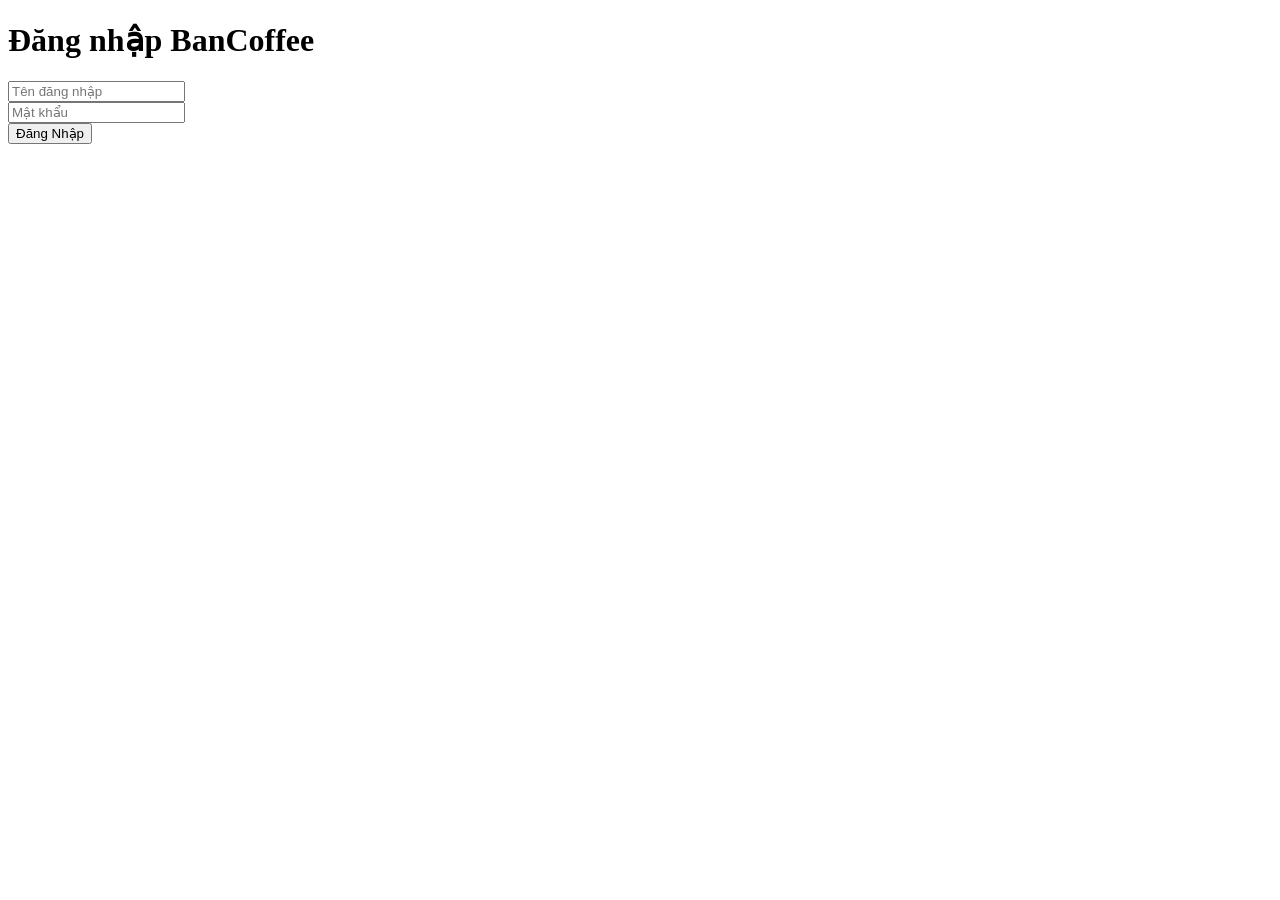
==== BanCoffee/API/wwwroot/index.html @ 877ea2a4 "Add files via upload" ====
<!DOCTYPE html>
<html lang="en">
<head>
    <meta charset="UTF-8">
    <meta name="viewport" content="width=device-width, initial-scale=1.0">
    <title>BanCoffee - Đăng nhập Quản trị</title>
    <!-- Bootstrap CSS -->
    <link href="/assets/css/bootstrap.min.css" rel="stylesheet">
    <link href="/assets/css/style.css" rel="stylesheet">
</head>
<body class="bg-primary">
    <div class="container">
        <div class="row justify-content-center mt-5">
            <div class="col-xl-5 col-lg-6 col-md-8">
                <div class="card o-hidden border-0 shadow-lg my-5">
                    <div class="card-body p-0">
                        <div class="p-5">
                            <div class="text-center">
                                <h1 class="h4 text-gray-900 mb-4">Đăng nhập BanCoffee</h1>
                            </div>
                            <form id="loginForm">
                                <div class="mb-3">
                                    <input type="text" class="form-control form-control-user" id="txtUsername" placeholder="Tên đăng nhập" required>
                                </div>
                                <div class="mb-3">
                                    <input type="password" class="form-control form-control-user" id="txtPassword" placeholder="Mật khẩu" required>
                                </div>
                                <button type="submit" class="btn btn-primary w-100 btn-user">Đăng Nhập</button>
                            </form>
                            <div id="loginAlert" class="alert alert-danger mt-3 d-none" role="alert"></div>
                        </div>
                    </div>
                </div>
            </div>
        </div>
    </div>

    <script src="/assets/js/api.js"></script>
    <script src="/assets/js/auth.js"></script>
    <script src="/assets/js/login.js"></script>
</body>
</html>
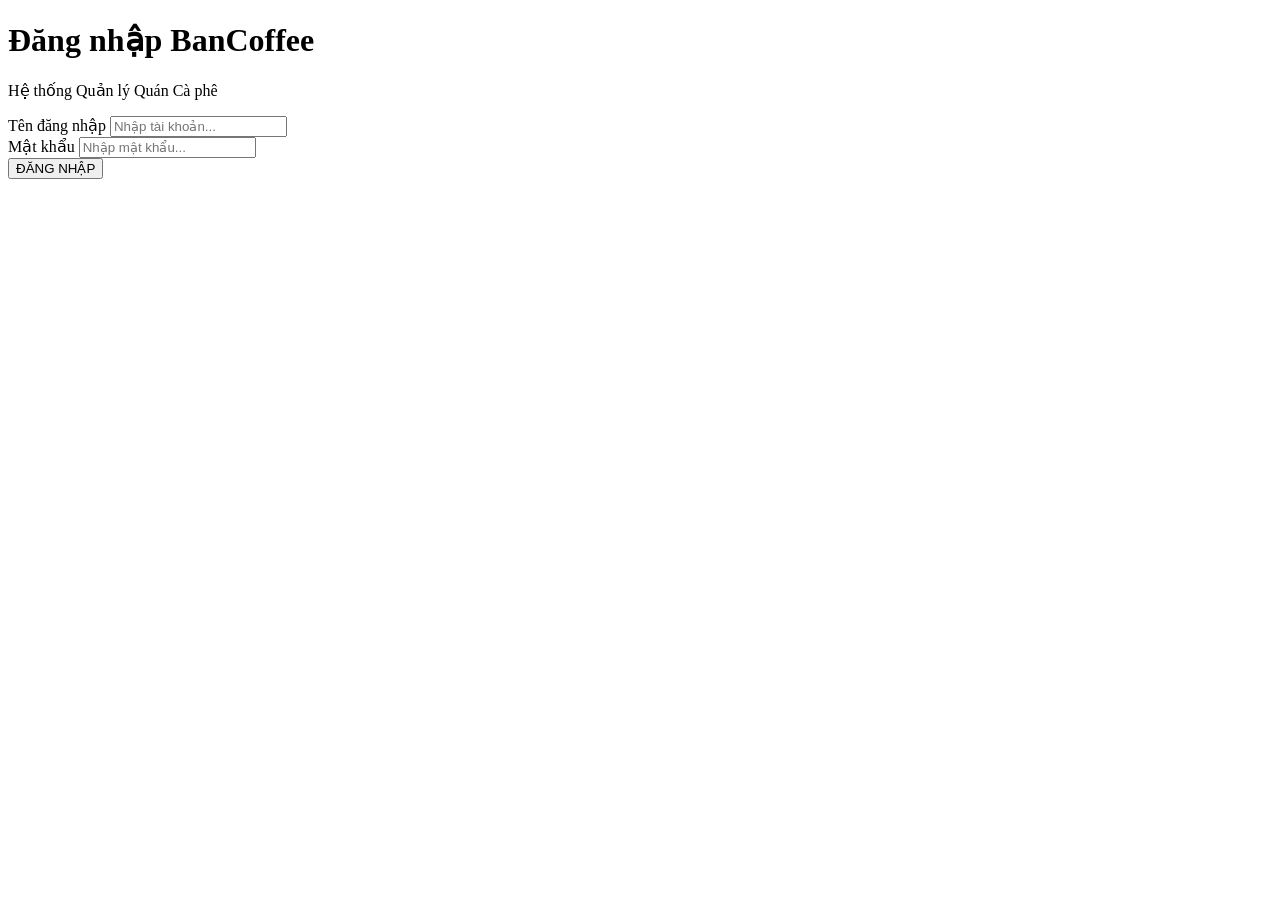
==== commit 001249fe: "Add files via upload" ====
--- a/BanCoffee/API/wwwroot/index.html
+++ b/BanCoffee/API/wwwroot/index.html
@@ -1,44 +1,44 @@
-<!DOCTYPE html>
-<html lang="en">
-<head>
-    <meta charset="UTF-8">
-    <meta name="viewport" content="width=device-width, initial-scale=1.0">
-    <title>BanCoffee - Đăng nhập Quản trị</title>
-    <!-- Bootstrap CSS -->
-    <link href="/assets/css/bootstrap.min.css" rel="stylesheet">
-    <link href="/assets/css/style.css" rel="stylesheet">
-</head>
-<body class="bg-primary">
-    <div class="container">
-        <div class="row justify-content-center mt-5">
-            <div class="col-xl-5 col-lg-6 col-md-8">
-                <div class="card o-hidden border-0 shadow-lg my-5">
-                    <div class="card-body p-0">
-                        <div class="p-5">
-                            <div class="text-center">
-                                <h1 class="h4 text-gray-900 mb-4">Đăng nhập BanCoffee</h1>
-                            </div>
-                            <form id="loginForm">
-                                <div class="mb-3">
-                                    <input type="text" class="form-control form-control-user" id="txtUsername" placeholder="Tên đăng nhập" required>
-                                </div>
-                                <div class="mb-3">
-                                    <input type="password" class="form-control form-control-user" id="txtPassword" placeholder="Mật khẩu" required>
-                                </div>
-                                <button type="submit" class="btn btn-primary w-100 btn-user">Đăng Nhập</button>
-                            </form>
-                            <div id="loginAlert" class="alert alert-danger mt-3 d-none" role="alert"></div>
-                        </div>
-                    </div>
-                </div>
-            </div>
-        </div>
-    </div>
-
-    <script src="/assets/js/api.js"></script>
-    <script src="/assets/js/auth.js"></script>
-    <script src="/assets/js/login.js"></script>
-</body>
-</html>
-
-
+<!DOCTYPE html>
+<html lang="vi">
+<head>
+    <meta charset="UTF-8">
+    <meta name="viewport" content="width=device-width, initial-scale=1.0">
+    <title>BanCoffee - Đăng nhập Hệ thống</title>
+    <link href="/assets/css/bootstrap.min.css" rel="stylesheet">
+    <link href="/assets/css/style.css" rel="stylesheet">
+</head>
+<body class="bg-primary">
+    <div class="container">
+        <div class="row justify-content-center mt-5">
+            <div class="col-xl-5 col-lg-6 col-md-8">
+                <div class="card my-5">
+                    <div class="card-body p-0">
+                        <div class="p-4 p-md-5">
+                            <div class="text-center">
+                                <h1 class="h4 text-gray-900 mb-2 fw-bold">Đăng nhập BanCoffee</h1>
+                                <p class="text-muted small mb-4">Hệ thống Quản lý Quán Cà phê</p>
+                            </div>
+                            <form id="loginForm" autocomplete="off">
+                                <div class="mb-3">
+                                    <label class="form-label small fw-bold">Tên đăng nhập</label>
+                                    <input type="text" class="form-control" id="txtUsername" value="" autocomplete="off" placeholder="Nhập tài khoản..." required>
+                                </div>
+                                <div class="mb-3">
+                                    <label class="form-label small fw-bold">Mật khẩu</label>
+                                    <input type="password" class="form-control" id="txtPassword" value="" autocomplete="new-password" placeholder="Nhập mật khẩu..." required>
+                                </div>
+                                <button type="submit" class="btn btn-primary w-100 fw-bold py-2">ĐĂNG NHẬP</button>
+                            </form>
+                            <div id="loginAlert" class="alert alert-danger mt-3 d-none" role="alert"></div>
+                        </div>
+                    </div>
+                </div>
+            </div>
+        </div>
+    </div>
+
+    <script src="/assets/js/api.js"></script>
+    <script src="/assets/js/auth.js"></script>
+    <script src="/assets/js/login.js"></script>
+</body>
+</html>
